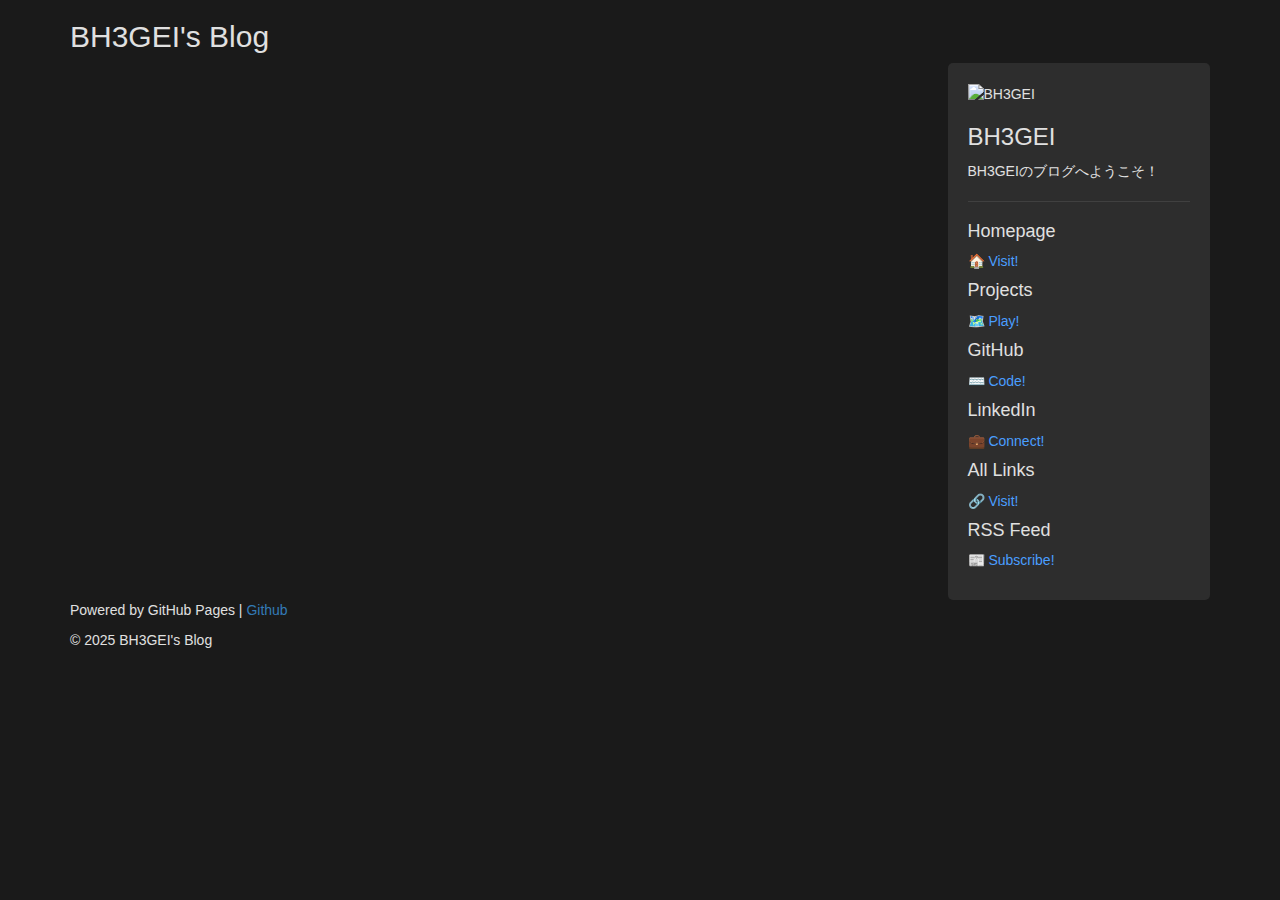
==== docs/index.html @ f9f591e2 "change year" ====
<!DOCTYPE HTML>
<html lang="zh_CN">
<head>
    <meta charset="UTF-8">
    <meta name="viewport" content="width=device-width, initial-scale=1.0">
    <script>
        // 处理从404.html重定向过来的请求
        (function(){
            var redirect = sessionStorage.redirect;
            delete sessionStorage.redirect;
            if (redirect && redirect != location.href) {
                history.replaceState(null, null, redirect);
            }
        })();
    </script>
    <!-- SEO Meta Tags -->
    <meta name="description" content="BH3GEI's personal blog about programming, technology and more">
    <meta name="keywords" content="BH3GEI, blog, programming, technology, developer">
    <meta name="author" content="BH3GEI">
    <meta name="robots" content="index, follow">
    
    <!-- Open Graph / Social Media Meta Tags -->
    <meta property="og:type" content="website">
    <meta property="og:url" content="https://bh3gei.github.io/blog/">
    <meta property="og:title" content="BH3GEI's Blog">
    <meta property="og:description" content="BH3GEI's personal blog about programming, technology and more">
    <meta property="og:image" content="https://avatars.githubusercontent.com/u/58540850?v=4">
    
    <!-- Twitter Meta Tags -->
    <meta name="twitter:card" content="summary_large_image">
    <meta name="twitter:title" content="BH3GEI's Blog">
    <meta name="twitter:description" content="BH3GEI's personal blog about programming, technology and more">
    <meta name="twitter:image" content="https://avatars.githubusercontent.com/u/58540850?v=4">
    
    <!-- RSS Feed -->
    <link rel="alternate" type="application/rss+xml" title="RSS Feed for BH3GEI's Blog" href="https://rss.stratosphericus.workers.dev" />
    
    <!-- Sitemap -->
    <link rel="sitemap" type="application/xml" title="Sitemap" href="/blog/sitemap.xml" />
    
    <title>BH3GEI's Blog</title>
    <link rel="shortcut icon" href="https://en.gravatar.com/userimage/194126597/84ff189b66b338a3d5dcfc9a4d13d028.png?size=200">
    <link rel="stylesheet" href="https://cdn.jsdelivr.net/npm/bootstrap@3.3.7/dist/css/bootstrap.min.css">
    <link rel="stylesheet" href="https://cdn.jsdelivr.net/gh/highlightjs/cdn-release@11.7.0/build/styles/github.min.css">
    <link rel="stylesheet" href="/blog/styles.css">
    <style>
        body {
            background-color: #1a1a1a;
            color: #e0e0e0;
        }
        
        .post-a {
            color: #e0e0e0;
            text-decoration: none;
        }
        
        .post-a:hover {
            color: #ffffff;
            text-decoration: none;
        }
        
        .post-box {
            background-color: #2d2d2d;
            border: 1px solid #404040;
            padding: 15px;
            margin-bottom: 15px;
            border-radius: 5px;
            transition: all 0.3s ease;
        }
        
        .post-box:hover {
            background-color: #363636;
            transform: translateY(-2px);
        }
        
        .sidebar {
            background-color: #2d2d2d;
            padding: 20px;
            border-radius: 5px;
        }
        
        .links a {
            color: #4a9eff;
        }
        
        .links a:hover {
            color: #66b1ff;
            text-decoration: none;
        }
        
        hr {
            border-color: #404040;
        }
        
        .btn-default {
            background-color: #2d2d2d;
            border-color: #404040;
            color: #e0e0e0;
        }
        
        .btn-default:hover {
            background-color: #363636;
            border-color: #4a4a4a;
            color: #ffffff;
        }
        
        .form-control {
            background-color: #2d2d2d;
            border-color: #404040;
            color: #e0e0e0;
        }
        
        .form-control:focus {
            background-color: #363636;
            border-color: #4a9eff;
            color: #ffffff;
            box-shadow: none;
        }
        
        .markdown-body {
            background-color: #2d2d2d;
            color: #e0e0e0;
            padding: 20px;
            border-radius: 5px;
        }
    </style>
</head>
<body>
    <div class="container">
        <div class="row">
            <div class="col-sm-12">
                <h2><a href="/blog/" class="post-a">BH3GEI's Blog</a></h2>
            </div>
            <hr>
            <div class="col-sm-9">
                <div class="thread">
                    <!-- Content will be loaded here -->
                </div>
            </div>
            <div class="col-sm-3">
                <div class="sidebar">
                    <img src="https://avatars.githubusercontent.com/u/58540850?v=4" alt="BH3GEI">
                    <h3>BH3GEI</h3>
                    <p>BH3GEIのブログへようこそ！</p>
                    <hr>
                    <div class="links">
                        <h4 style="text-align: left;">Homepage</h4>
                        <p style="text-align: left;"><a href="https://bh3gei.github.io" target="_blank">🏠 Visit!</a></p>
                        
                        <h4 style="text-align: left;">Projects</h4>
                        <p style="text-align: left;"><a href="https://bh3gei.github.io/ProjectPage/" target="_blank">🗺️ Play!</a></p>
                        
                        <h4 style="text-align: left;">GitHub</h4>
                        <p style="text-align: left;"><a href="https://github.com/BH3GEI/" target="_blank">⌨️ Code!</a></p>
                        
                        <h4 style="text-align: left;">LinkedIn</h4>
                        <p style="text-align: left;"><a href="https://linkedin.com/in/yao-li2026" target="_blank">💼 Connect!</a></p>
                        
                        <h4 style="text-align: left;">All Links</h4>
                        <p style="text-align: left;"><a href="https://bh3gei.github.io/AllLinks/" target="_blank">🔗 Visit!</a></p>
                        
                        <h4 style="text-align: left;">RSS Feed</h4>
                        <p style="text-align: left;"><a href="/blog/rss.xml" target="_blank">📰 Subscribe!</a></p>
                    </div>
                </div>
            </div>
        </div>
        <footer class="row">
            <div class="col-sm-12">
                <p>Powered by GitHub Pages | <a href="https://github.com/BH3GEI/blog" target="_blank">Github</a></p>
                <p>&copy; 2025 BH3GEI's Blog</p>
            </div>
        </footer>
    </div>

    <script src="https://cdn.jsdelivr.net/npm/jquery@3.6.4/dist/jquery.min.js"></script>
    <script src="https://cdn.jsdelivr.net/npm/bootstrap@3.3.7/dist/js/bootstrap.min.js"></script>
    <script src="https://cdn.jsdelivr.net/npm/showdown@2.1.0/dist/showdown.min.js"></script>
    <script src="https://cdn.jsdelivr.net/gh/highlightjs/cdn-release@11.7.0/build/highlight.min.js"></script>
    <script src="rss.js"></script>
    <script src="index.js"></script>
</body>
</html>
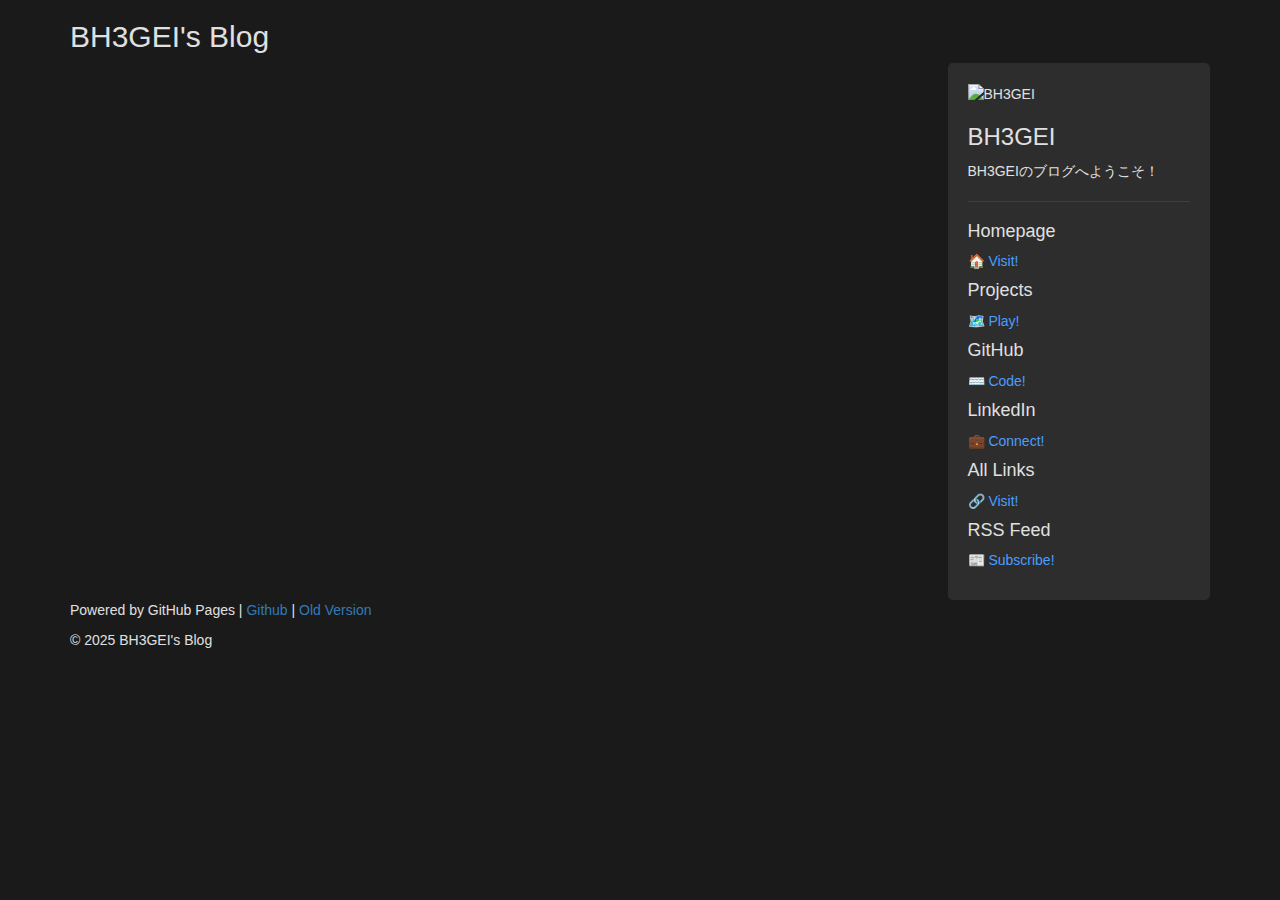
==== commit 9927a13d: "1" ====
--- a/docs/index.html
+++ b/docs/index.html
@@ -24,13 +24,13 @@
     <meta property="og:url" content="https://bh3gei.github.io/blog/">
     <meta property="og:title" content="BH3GEI's Blog">
     <meta property="og:description" content="BH3GEI's personal blog about programming, technology and more">
-    <meta property="og:image" content="https://avatars.githubusercontent.com/u/58540850?v=4">
+    <meta property="og:image" content="https://avatars.githubusercontent.com/u/58540850">
     
     <!-- Twitter Meta Tags -->
     <meta name="twitter:card" content="summary_large_image">
     <meta name="twitter:title" content="BH3GEI's Blog">
     <meta name="twitter:description" content="BH3GEI's personal blog about programming, technology and more">
-    <meta name="twitter:image" content="https://avatars.githubusercontent.com/u/58540850?v=4">
+    <meta name="twitter:image" content="https://avatars.githubusercontent.com/u/58540850">
     
     <!-- RSS Feed -->
     <link rel="alternate" type="application/rss+xml" title="RSS Feed for BH3GEI's Blog" href="https://rss.stratosphericus.workers.dev" />
@@ -39,7 +39,9 @@
     <link rel="sitemap" type="application/xml" title="Sitemap" href="/blog/sitemap.xml" />
     
     <title>BH3GEI's Blog</title>
-    <link rel="shortcut icon" href="https://en.gravatar.com/userimage/194126597/84ff189b66b338a3d5dcfc9a4d13d028.png?size=200">
+    <link rel="shortcut icon" href="https://bh3gei.github.io/avatar.png">
+    <!-- <link rel="shortcut icon" href="https://en.gravatar.com/userimage/194126597/84ff189b66b338a3d5dcfc9a4d13d028.png?size=200"> -->
+
     <link rel="stylesheet" href="https://cdn.jsdelivr.net/npm/bootstrap@3.3.7/dist/css/bootstrap.min.css">
     <link rel="stylesheet" href="https://cdn.jsdelivr.net/gh/highlightjs/cdn-release@11.7.0/build/styles/github.min.css">
     <link rel="stylesheet" href="/blog/styles.css">
@@ -160,14 +162,14 @@
                         <p style="text-align: left;"><a href="https://bh3gei.github.io/AllLinks/" target="_blank">🔗 Visit!</a></p>
                         
                         <h4 style="text-align: left;">RSS Feed</h4>
-                        <p style="text-align: left;"><a href="/blog/rss.xml" target="_blank">📰 Subscribe!</a></p>
+                        <p style="text-align: left;"><a href="https://rss.stratosphericus.workers.dev/" target="_blank">📰 Subscribe!</a></p>
                     </div>
                 </div>
             </div>
         </div>
         <footer class="row">
             <div class="col-sm-12">
-                <p>Powered by GitHub Pages | <a href="https://github.com/BH3GEI/blog" target="_blank">Github</a></p>
+                <p>Powered by GitHub Pages | <a href="https://github.com/BH3GEI/blog" target="_blank">Github</a> | <a href="https://blog.stratosphericus.workers.dev/" target="_blank">Old Version</a></p>
                 <p>&copy; 2025 BH3GEI's Blog</p>
             </div>
         </footer>
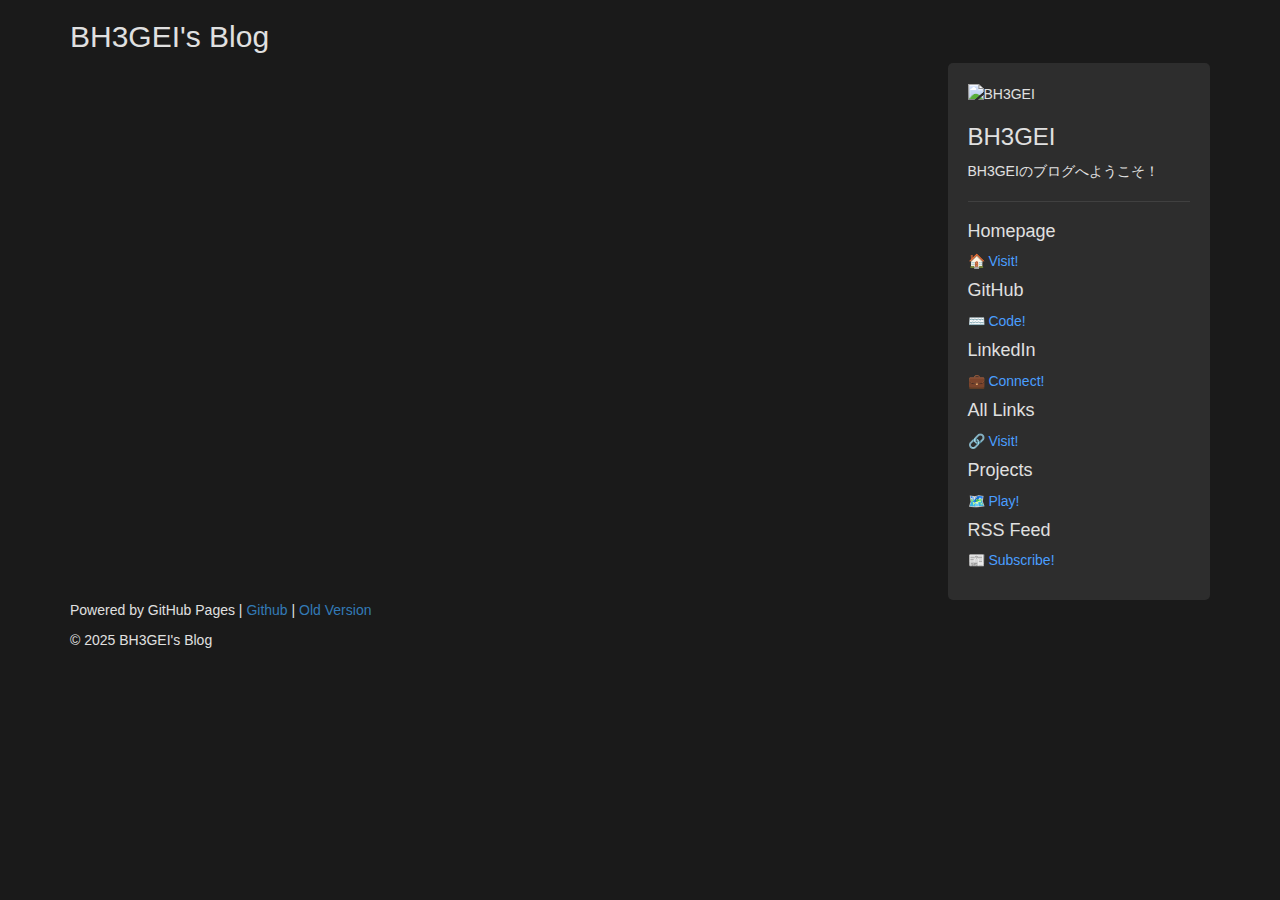
==== commit 83081010: "Update index.html" ====
--- a/docs/index.html
+++ b/docs/index.html
@@ -149,9 +149,6 @@
                         <h4 style="text-align: left;">Homepage</h4>
                         <p style="text-align: left;"><a href="https://bh3gei.github.io" target="_blank">🏠 Visit!</a></p>
                         
-                        <h4 style="text-align: left;">Projects</h4>
-                        <p style="text-align: left;"><a href="https://bh3gei.github.io/ProjectPage/" target="_blank">🗺️ Play!</a></p>
-                        
                         <h4 style="text-align: left;">GitHub</h4>
                         <p style="text-align: left;"><a href="https://github.com/BH3GEI/" target="_blank">⌨️ Code!</a></p>
                         
@@ -160,7 +157,10 @@
                         
                         <h4 style="text-align: left;">All Links</h4>
                         <p style="text-align: left;"><a href="https://bh3gei.github.io/AllLinks/" target="_blank">🔗 Visit!</a></p>
-                        
+                                                
+                        <h4 style="text-align: left;">Projects</h4>
+                        <p style="text-align: left;"><a href="https://bh3gei.github.io/ProjectPage/" target="_blank">🗺️ Play!</a></p>
+
                         <h4 style="text-align: left;">RSS Feed</h4>
                         <p style="text-align: left;"><a href="https://rss.stratosphericus.workers.dev/" target="_blank">📰 Subscribe!</a></p>
                     </div>
@@ -182,4 +182,4 @@
     <script src="rss.js"></script>
     <script src="index.js"></script>
 </body>
-</html> +</html> 
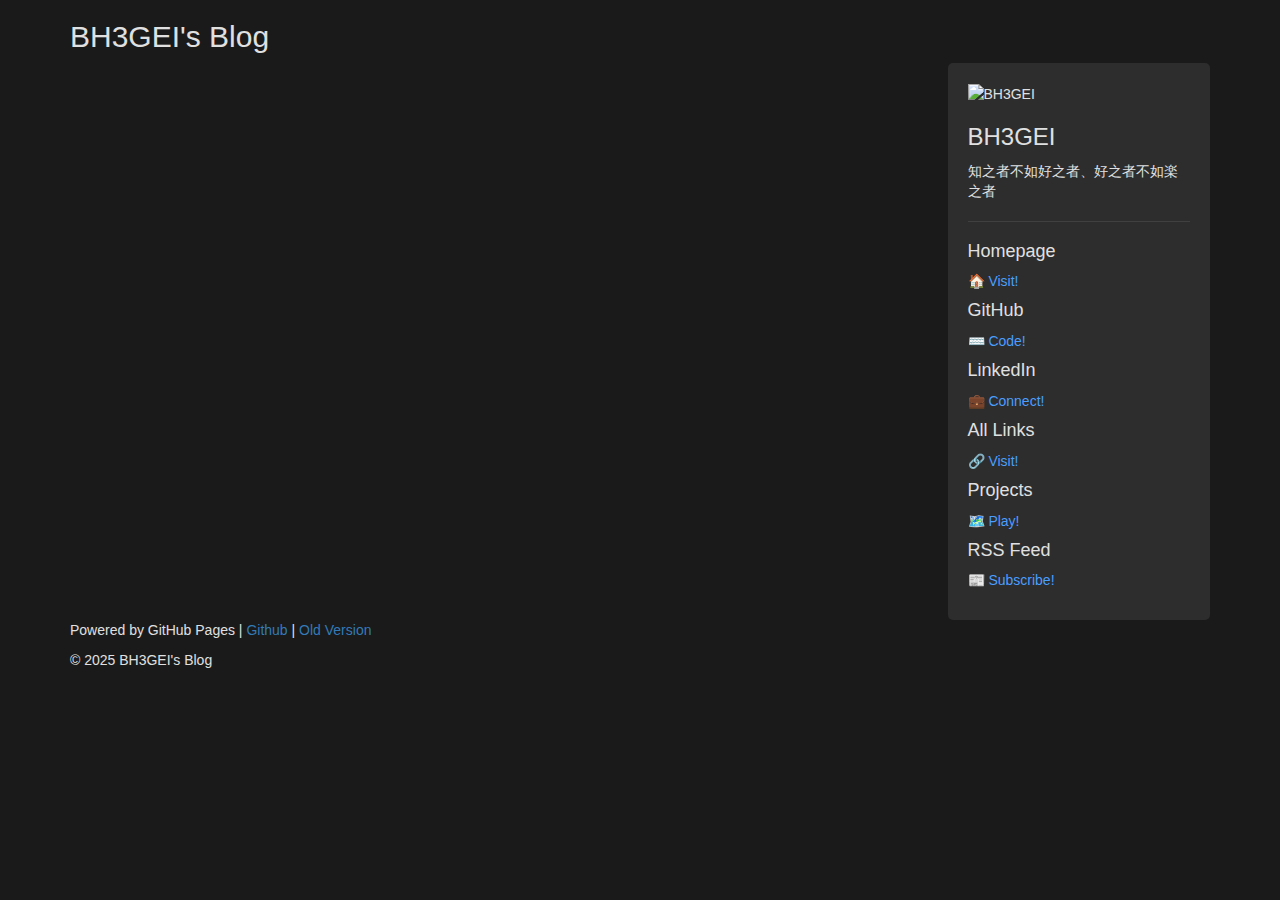
==== commit 61cf085e: "Update index.html" ====
--- a/docs/index.html
+++ b/docs/index.html
@@ -143,7 +143,7 @@
                 <div class="sidebar">
                     <img src="https://avatars.githubusercontent.com/u/58540850?v=4" alt="BH3GEI">
                     <h3>BH3GEI</h3>
-                    <p>BH3GEIのブログへようこそ！</p>
+                    <p>知之者不如好之者、好之者不如楽之者</p>
                     <hr>
                     <div class="links">
                         <h4 style="text-align: left;">Homepage</h4>
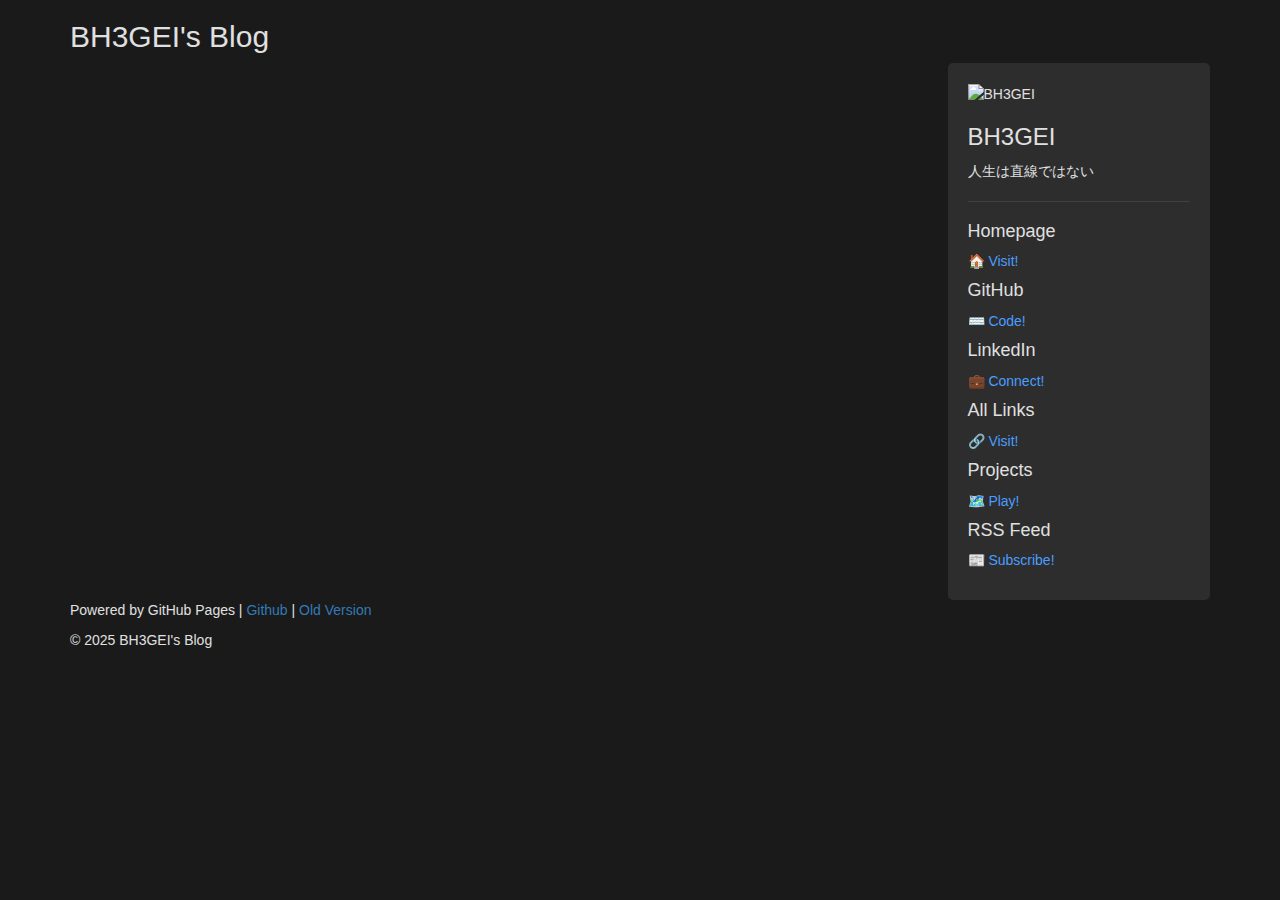
==== commit 0a9fe147: "Update index.html" ====
--- a/docs/index.html
+++ b/docs/index.html
@@ -143,7 +143,7 @@
                 <div class="sidebar">
                     <img src="https://avatars.githubusercontent.com/u/58540850?v=4" alt="BH3GEI">
                     <h3>BH3GEI</h3>
-                    <p>知之者不如好之者、好之者不如楽之者</p>
+                    <p>人生は直線ではない</p>
                     <hr>
                     <div class="links">
                         <h4 style="text-align: left;">Homepage</h4>
